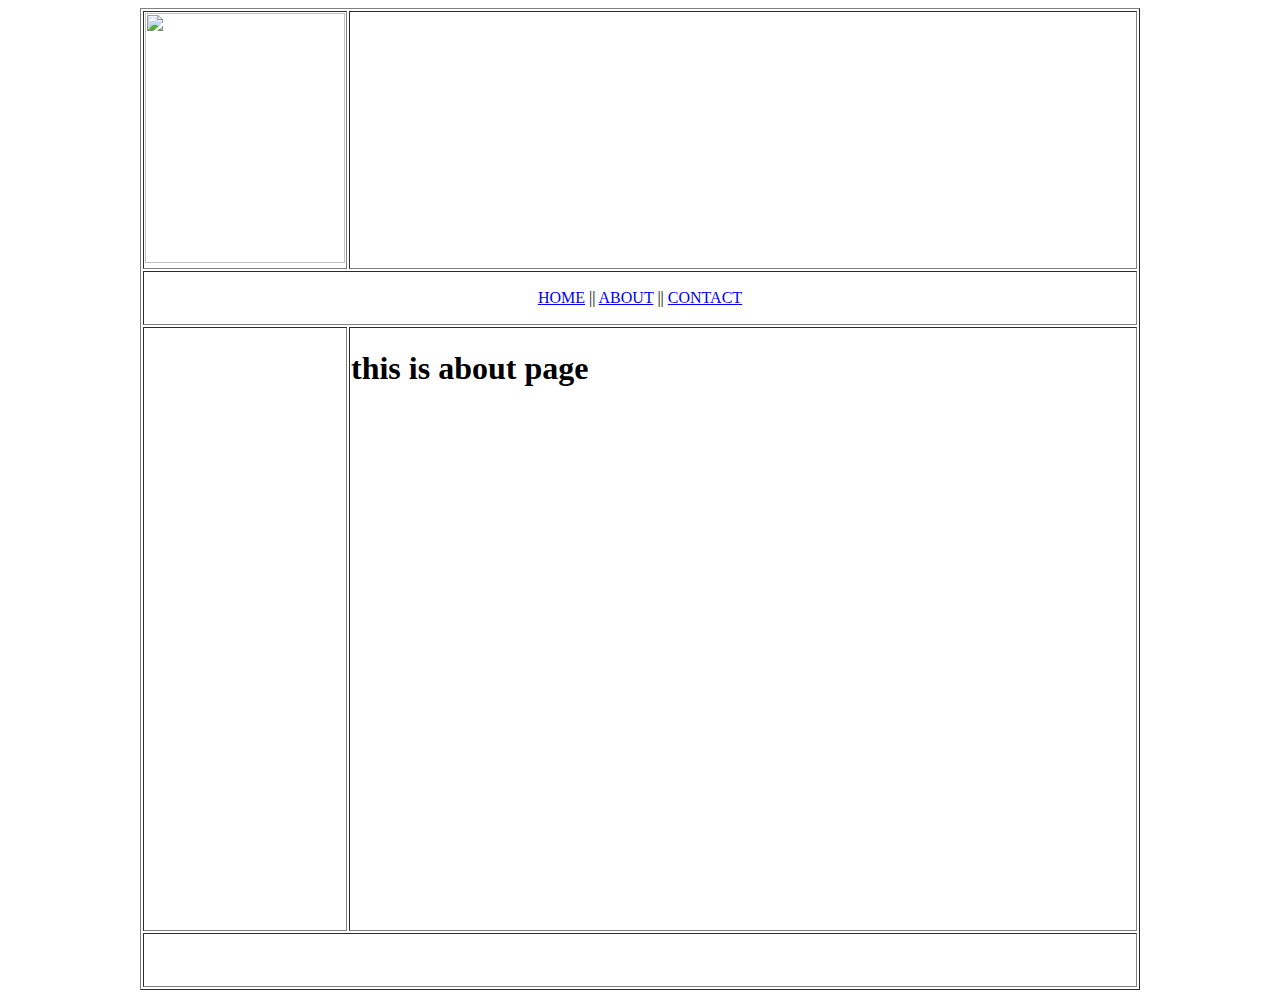
==== about.html @ 29e1dd24 "new about ,contact and img is added and index modified" ====
<!DOCTYPE html>
<html lang="eng">
    <head>
        <meta charset="UTF-8"/>
        <title>Home</title>
    </head>
    <body>
        <table border="1" width="1000" align="center">
            <tr>
                <td height="250" width="200">
                    <img src="img/photo.png" height="250" width="200" alt=""/>
                </td>
                <td></td>
            </tr>
            <tr>
                <td height="50" colspan="2" align="center">
                    <a href="index.html">HOME</a> ||
                    <a href="about.html">ABOUT</a> ||
                    <a href="contact.html">CONTACT</a>
                </td>
            </tr>
            <tr>
                <td height="600"></td>
                <td valign="top">
                   <h1>this is about page</h1>
                </td>
            </tr>
            <tr>
                <td height="50" colspan="2"></td>
            </tr>
        </table>
    </body>
</html>
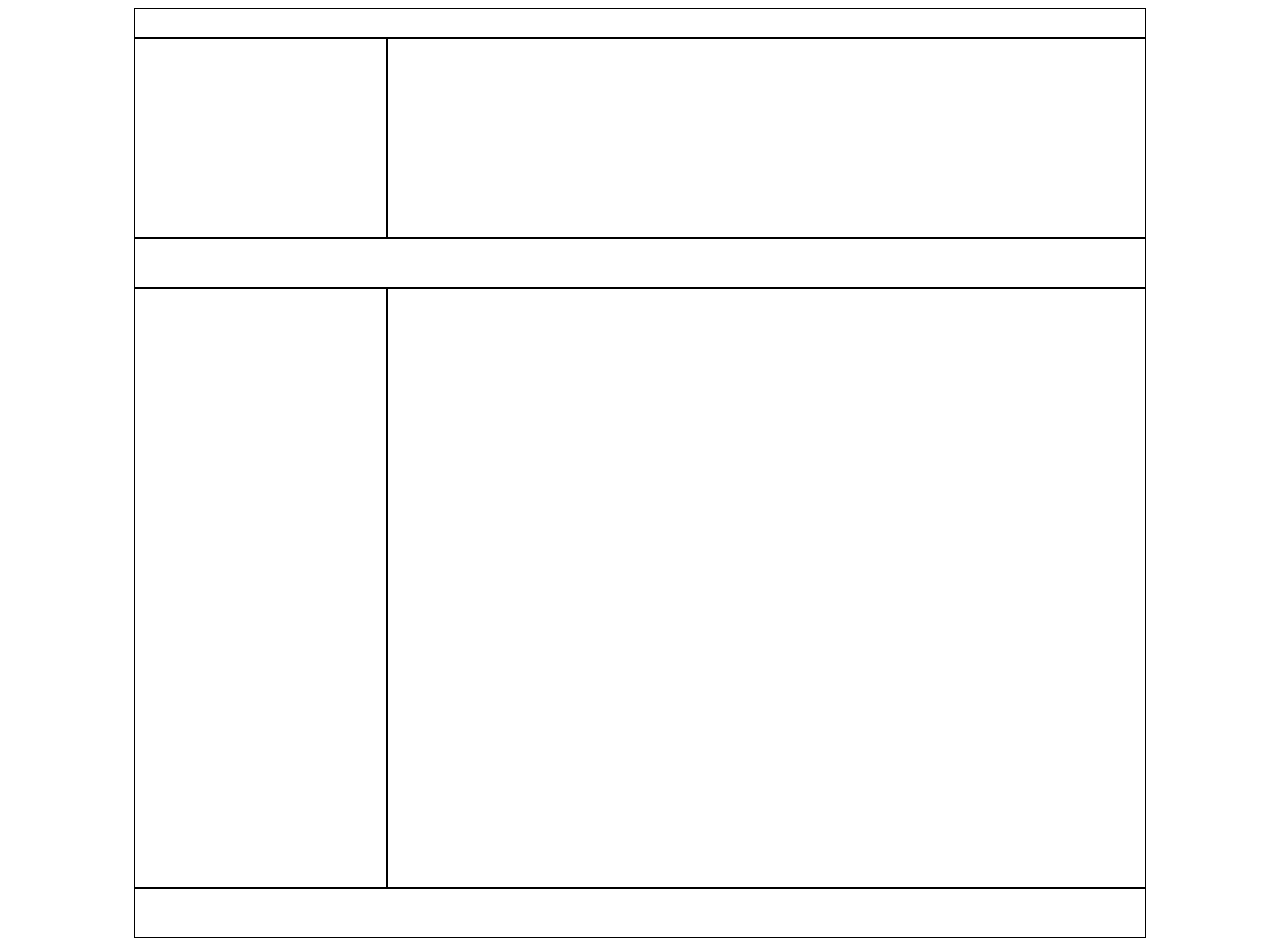
==== commit c05818a9: "css created" ====
--- a/about.html
+++ b/about.html
@@ -2,32 +2,49 @@
 <html lang="eng">
     <head>
         <meta charset="UTF-8"/>
-        <title>Home</title>
+        <title>ABOUT</title>
+        <!-- <style>
+            p{
+                font-size: 50px;
+                color: rgb(0, 0, 255)
+            }
+        </style> -->
+        <link rel="stylesheet" href="style.css"/>
     </head>
     <body>
-        <table border="1" width="1000" align="center">
-            <tr>
-                <td height="250" width="200">
-                    <img src="img/photo.png" height="250" width="200" alt=""/>
-                </td>
-                <td></td>
-            </tr>
-            <tr>
-                <td height="50" colspan="2" align="center">
-                    <a href="index.html">HOME</a> ||
-                    <a href="about.html">ABOUT</a> ||
-                    <a href="contact.html">CONTACT</a>
-                </td>
-            </tr>
-            <tr>
-                <td height="600"></td>
-                <td valign="top">
-                   <h1>this is about page</h1>
-                </td>
-            </tr>
-            <tr>
-                <td height="50" colspan="2"></td>
-            </tr>
-        </table>
+       <!-- <p class="demo">Some content</p>
+       <p class="demo">Some content</p>
+       <p style="font-size: 40px; color: lightblue;">Some content</p>
+
+       <span style="font-size: 30px; color: rgb(237, 117, 173);">span used as side by side</span>
+       <span style="font-size: 30px; color: rgb(98, 241, 193);">span used as side by side</span>
+
+       <div class="box-one">
+        <strong>CONTENT</strong>
+       </div>
+       <div class="box-two"></div> -->
+<div class="wrapper">
+       <div class="row">
+       <div class="col-12 header-top-height"></div>
+        </div>
+
+        <div class="row ">
+       <div class="col-3 header-height"></div>
+       <div class="col-9 header-height"></div>
+        </div>
+
+        <div class="row">
+       <div class="col-12 menu-height"></div>
+        </div>
+
+        <div class="row">
+       <div class="col-3 content-height"></div>
+       <div class="col-9 content-height"></div>
+        </div>
+
+        <div class="row">
+       <div class="col-12 footer-height"></div>
+        </div> 
+</div>
     </body>
 </html>--- a/style.css
+++ b/style.css
@@ -0,0 +1,63 @@
+.demo{
+    font-family: 'Franklin Gothic Medium', 'Arial Narrow', Arial, sans-serif;
+    font-size: 50px;
+    color: rgba(149, 112, 187, 0.846);
+}
+
+.box-one{
+    height: 300px;
+    width: 400px;
+    background-color: wheat;
+    float: left;
+    margin: 10px 30px 10px;
+    box-sizing: border-box;
+    /* border: 10px solid; */
+    padding-top: 150px;
+    padding-left: 150px;
+}
+.box-two{
+    height: 300px;
+    width: 400px;
+    background-color: rgb(235, 178, 73);
+    float: left;
+    margin: 10px 30px 30px 10px;
+}
+
+
+.col-1{ width: 8.33%;}
+.col-2{ width: 16.66%;}
+.col-3{ width: 25%;}
+.col-4{ width: 33.33%;}
+.col-5{ width: 41.66%;}
+.col-6{ width: 50%;}
+.col-7{ width: 58.33%;}
+.col-8{ width: 66.66%;}
+.col-9{ width: 75%;}
+.col-10{ width: 83.33%;}
+.col-11{ width: 91.66%;}
+.col-12{ width: 100%;}
+
+[class*='col-']{
+    float: left;
+    box-sizing: border-box;
+    border: 1px solid;
+}
+
+.header-top-height{height: 30px;}
+.header-height{height: 200px;}
+.menu-height{height: 50px;}
+.content-height{height: 600px;}
+.footer-height{height: 50px;}
+.big-footer-height{height: 300px;}
+
+.row-after{
+    content: ' ';
+    clear: both;
+    display: block;
+}
+
+.wrapper{
+    width: 80%;
+    height: auto;
+    margin: 0 auto;
+}